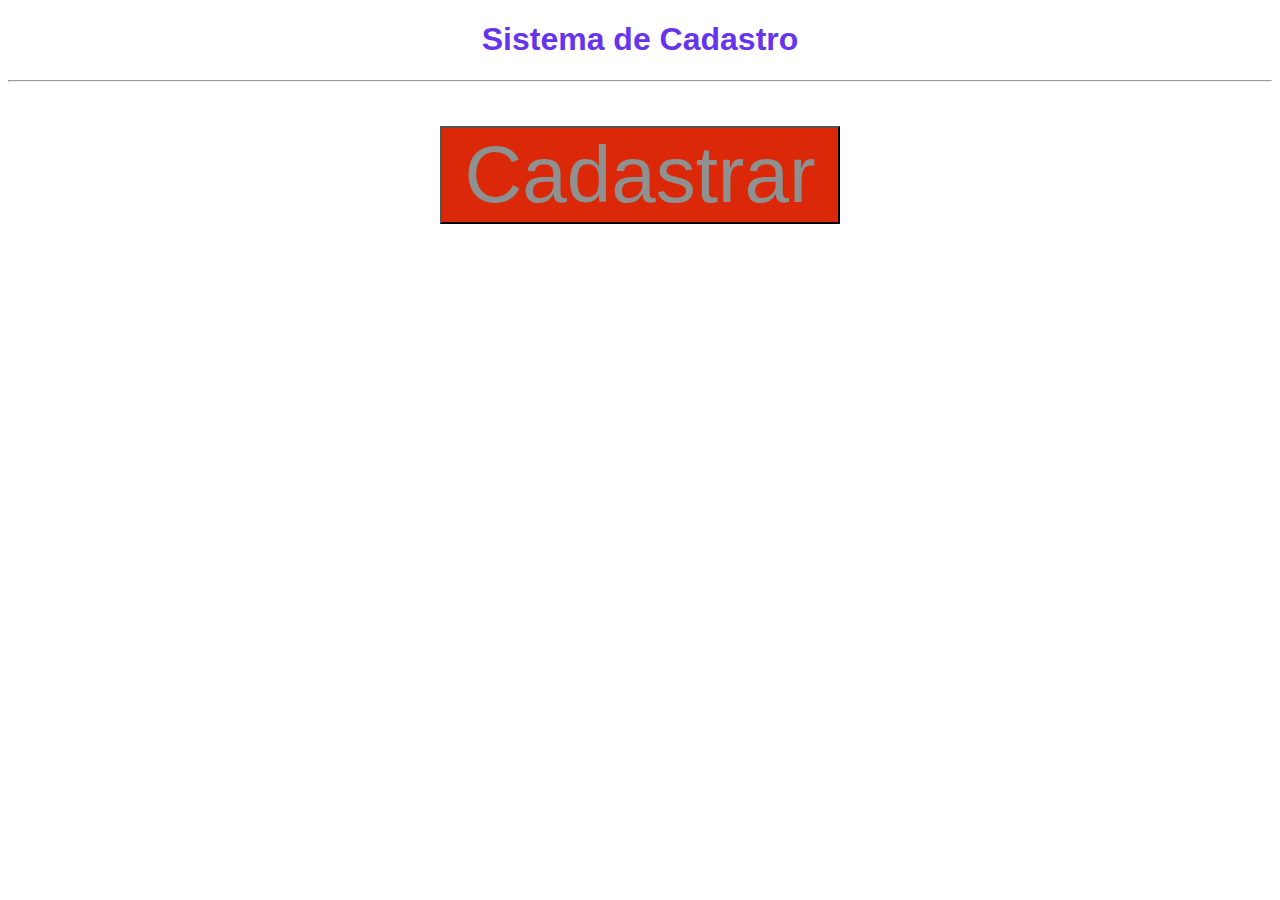
==== 15-08-23/Sistema de Cadastro/sistema.html @ 22509819 "Add files via upload" ====
<!DOCTYPE html>
<html lang="en">
<head>
    <meta charset="UTF-8">
    <meta name="viewport" content="width=device-width, initial-scale=1.0">
    <title>Sistema de Cadastro</title>
    <link rel="stylesheet" href="sistema.css">
</head>
<body>
    <h1 id="titulo"> Sistema de Cadastro</h1>
    <hr>
    <br><br>

    <div id="relatoria"> 
    <div class="botao_div">
        <button id="botao" onclick="menu()">Cadastrar</button>
        </div>
    
</body>
<script src="sistema.js"></script>
</html>
---- 15-08-23/Sistema de Cadastro/sistema.css ----
#titulo {
    color: #6634ec;
    size: 70px;
    font-family: 'Franklin Gothic Medium', 'Arial Narrow', Arial, sans-serif;
    text-align: center;
}


.botao_div {
    display: flex;
    justify-content: center;
}

#botao {
    font-family: 'Franklin Gothic Medium', 'Arial Narrow', Arial, sans-serif;
    font-size: 80px;
    color: #8e918f;
    width: 400px;
    background-color: #da2808;
}

#botao:hover {
    background-color: #70e1f0;
    animation: tremer .2s;
    color: black;
}

@keyframes tremer{
    0% {margin-left:0;};
    25% {margin-left:7px;};
    50% {margin-left: 0;};
    75% {margin-left: -7px;};
    100% {margin-left: 0;}
}
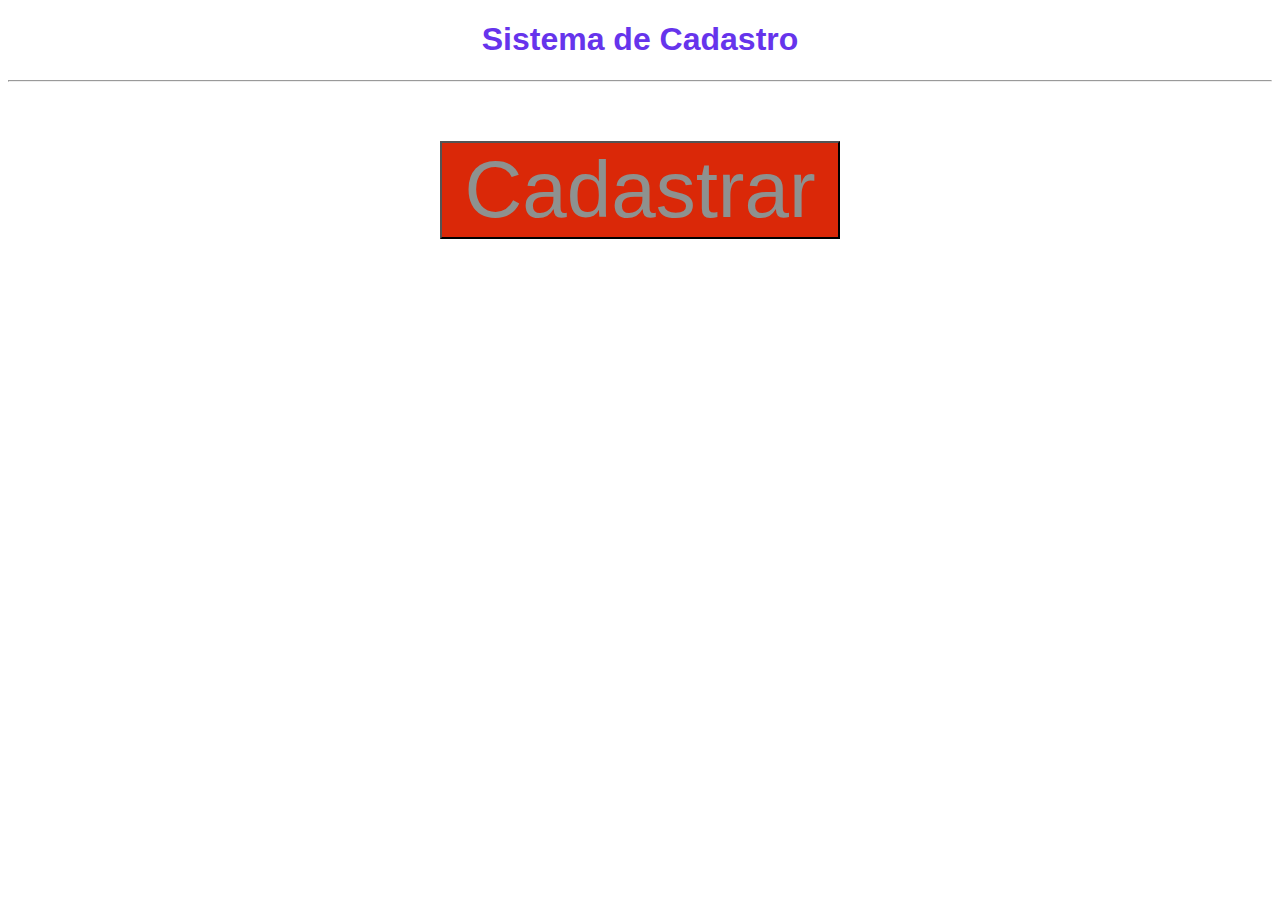
==== commit af48e447: "Add files via upload" ====
--- a/15-08-23/Sistema de Cadastro/sistema.html
+++ b/15-08-23/Sistema de Cadastro/sistema.html
@@ -1,21 +1,27 @@
 <!DOCTYPE html>
 <html lang="en">
+
 <head>
     <meta charset="UTF-8">
     <meta name="viewport" content="width=device-width, initial-scale=1.0">
     <title>Sistema de Cadastro</title>
     <link rel="stylesheet" href="sistema.css">
 </head>
+
 <body>
     <h1 id="titulo"> Sistema de Cadastro</h1>
     <hr>
     <br><br>
 
-    <div id="relatoria"> 
-    <div class="botao_div">
-        <button id="botao" onclick="menu()">Cadastrar</button>
+    <div id="relatorio"></div>
+
+        <div class="botao_div">
+            <button id="botao" onclick="menu()">Cadastrar</button>
         </div>
-    
+
+
+
 </body>
 <script src="sistema.js"></script>
+
 </html>--- a/15-08-23/Sistema de Cadastro/sistema.css
+++ b/15-08-23/Sistema de Cadastro/sistema.css
@@ -26,9 +26,20 @@
 }
 
 @keyframes tremer{
-    0% {margin-left:0;};
-    25% {margin-left:7px;};
-    50% {margin-left: 0;};
-    75% {margin-left: -7px;};
+    0% {margin-left:0;}
+    25% {margin-left:7px;}
+    50% {margin-left: 0;}
+    75% {margin-left: -7px;}
     100% {margin-left: 0;}
+}
+
+#relatorio{
+    text-align: center;
+    margin-bottom: 15px;
+}
+
+#relatorio p{
+    font-size: 25px;
+    font-family: 'Franklin Gothic Medium', 'Arial Narrow', Arial, sans-serif;
+    color: #252727;
 }